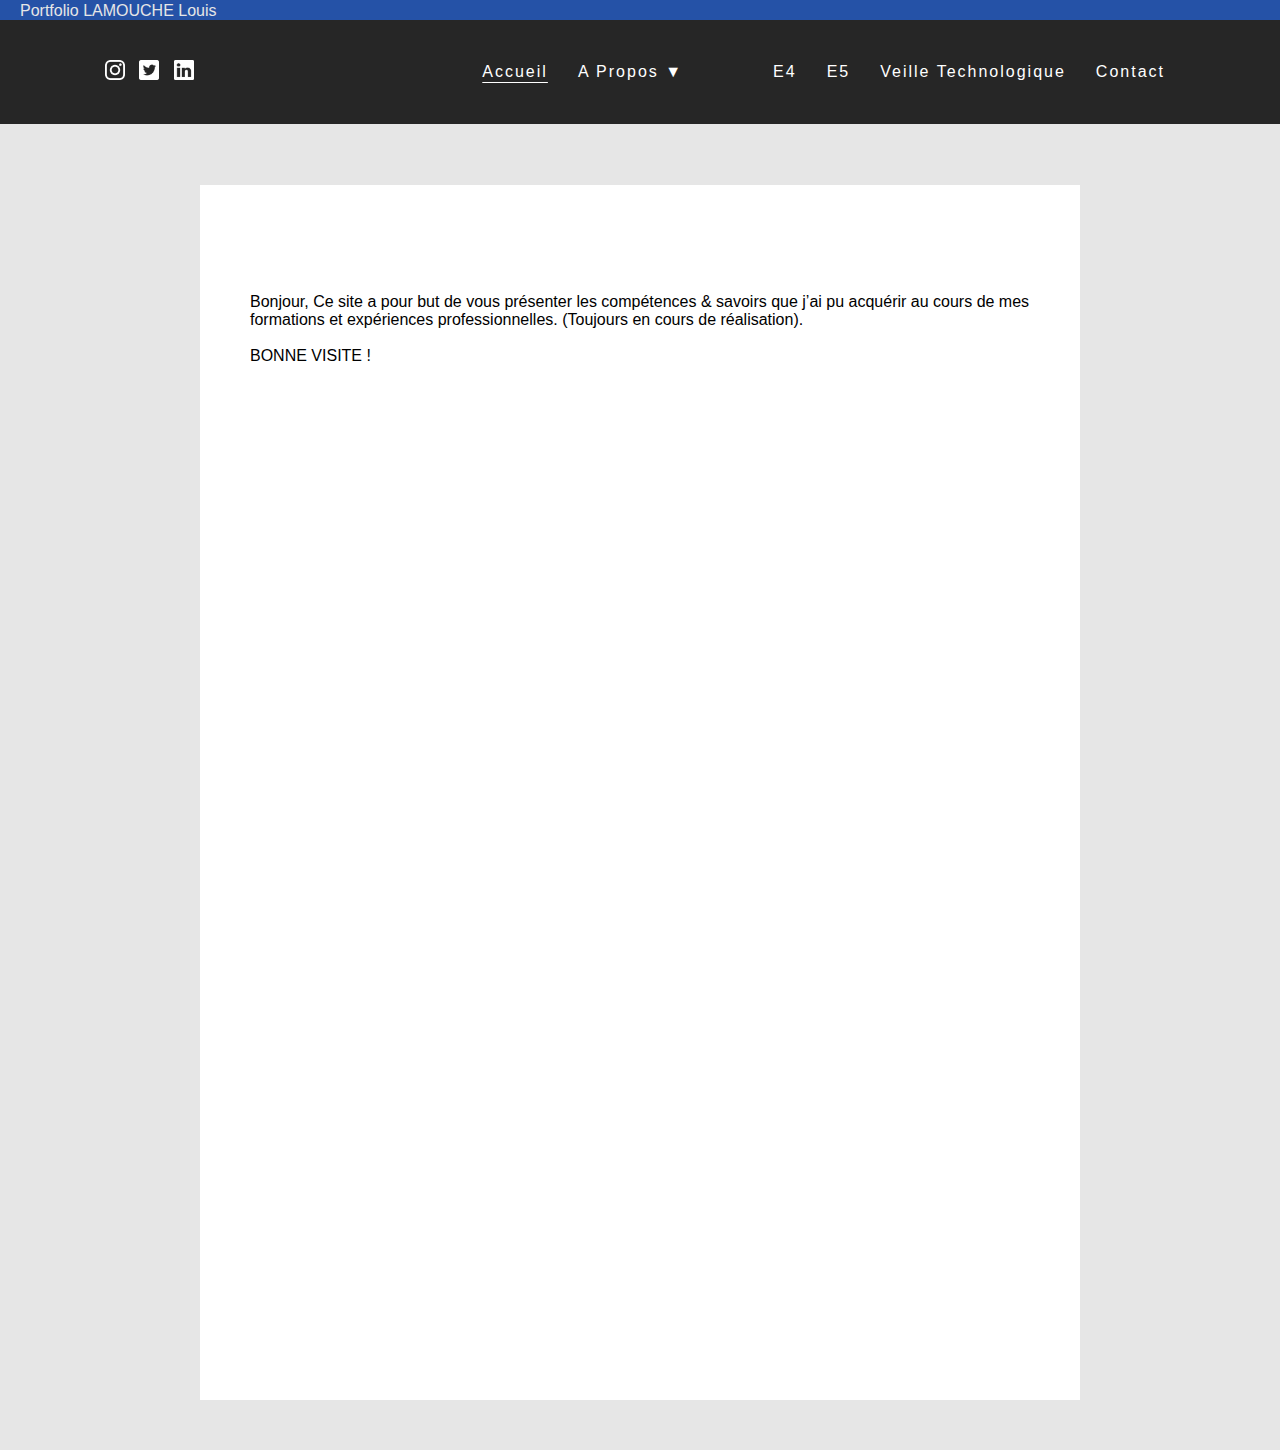
==== index.html @ 6cf8817d "Update index.html" ====
<!DOCTYPE html>
<html>
  <head> 
    <meta charset="utf-8">
  	<meta name="viewport" content="width=device-width, initial-scale=1">
    <link rel="stylesheet" type="text/css" href="/css/main.css">
    <title>Portfolio Louis Lamouche</title>
  </head>
  <body>
    <header>
      <div class="top">
        Portfolio LAMOUCHE Louis
      </div>
      <div class="unselect">
        <a href="https://www.instagram.com/louis_2204/?hl=fr" class="Réseaux" target="_blank"><img src="Images\Instagram.png" width="20" height="20"/ class="unselect"></a>
        <a href="https://twitter.com/Lamouche_Louis" class="Réseaux" target="_blank"><img src="Images\Twitter.png" width="20" height="20"/ class="unselect"></a>
        <a href="https://www.linkedin.com/in/louis-lamouche/" class="Réseaux" target="_blank"><img src="Images\Linkedin.png" width="20" height="20"/ class="unselect"></a>
      </div>
      <label for="toggle">☰</label>
      <input type="checkbox" id="toggle">
      <nav role="navigation" class="primary-navigation">
      <ul>
        <li class="navbar-link"><a href="index.html#" class="Accueil active">Accueil</a></li>
        <li class="navbar-link"><a class="A_Propos">A Propos ▼</a>
          <ul class="dropdown">
            <li class="invis"><a href="#"></li>
            <li><a href="A_Propos\Compétences.html#">Compétences</li>
            <li><a href="A_Propos\Expérience.html#">Expérience</li>
            <li><a href="A_Propos\Formation.html#">Formation</li>
            <li><a href="A_Propos\Intérêts.html#">Centres d'intérêts</li>
          </ul>
        </li>
        <li class="navbar-link"><a href="Epreuves\E4.html" class="E4">E4</a></li>
        <li class="navbar-link"><a href="Epreuves\E5.html" class="E5">E5</a></li>
        <li class="navbar-link"><a href="Veille.html" class="Veille">Veille Technologique</a></li>
        <li class="navbar-link"><a href="Contact.html" class="Contact">Contact</a></li>
      </ul>
    </nav>
    </header>
    <section class="banner"></section>
    <script type="text/javascript">
      window.addEventListener("scroll",function(){ 
        var header = document.querySelector("header");
        header.classList.toggle("sticky",window.scrollY > 0)
      })
    </script><br><br><br><br><br><br>
    <p>
        Bonjour,

        Ce site a pour but de vous présenter les compétences & savoirs que j’ai pu acquérir au cours de mes formations et expériences professionnelles. (Toujours en cours de réalisation).
        <br><br>
        BONNE VISITE !
    </p>
  </body>
</html>
---- css/main.css ----
*{
  margin: 0;
  padding: 0;
  box-sizing: border-box;
  font-family: 'Poppins', sans-serif;
}

html{
  background-color: #e6e6e6;
  display: inherit;
}

body{
  background: white;
  min-height: 150vh;
  min-width: 500px;
  margin: 50px;
  margin-left: 200px;
  margin-right: 200px;
  padding-bottom: 50px;
  display: inherit;
}

.top{
  background-color: #2552a7;
  top:0;
  height:20px;
  position: fixed;
  width: 100%;
  left: 0;
  color: #e6e6e6;
  padding-left: 20px;
  padding-top: 1.5px;
}

label, #toggle
{
    display: none;
}
 
@media all and (max-width: 970px)
{
    
    header 
    {
        height: 60px;
    }
  
    header nav 
    {
        display: none;
        flex-direction: column;
        background: #48435C;
        top: 0px;
    }
   
    header nav ul 
    {
        width: 50%;
    }
 
    label 
    {
        width: 30px;
        display: flex;
        justify-content: center;
        align-items: center;
        margin: 0 auto;
        font-size: 40px;
        color: white;
        cursor: pointer;
        position:absolute;
        top:12%;
        right: 6%;
    }
  
    #toggle:checked + nav {
        display: flex;
        min-height:300px;
        min-width:100%;
        top:80px;
      left:0;
        position:absolute;        
    }
    #toggle:checked + nav a.Accueil{
       flex-direction:column; 
       position:absolute;
      top:0px;
    }
  #toggle:checked + nav a.A_Propos{
       flex-direction:column; 
       position:absolute;
       width:50px;
       top:40px;
    }
  #toggle:checked + nav a.E4{
       flex-direction:column; 
       position:absolute;
      top:80px;
    left:-30px;
    }
  #toggle:checked + nav a.E5{
       flex-direction:column; 
       position:absolute;
      top:120px;
    }
  #toggle:checked + nav a.Veille{
       flex-direction:column; 
       position:absolute;
      top:160px;
    left:-60px;
    }
  #toggle:checked + nav a.Contact{
       flex-direction:column; 
       position:absolute;
      top:210px;
    left:-60px;
    }
}

header{
  position: fixed;
  top: 0;
  left: 0;
  width: 100%;
  display: flex;
  justify-content: space-between;
  align-items: center;
  transition: 0.6s;
  padding: 40px 100px;
  z-index: 100000;
  background: #262626;
  margin-top: 20px;
}

header.sticky{
  margin-top: 20px;
  padding: 10px 50px;
  background: #262626;
  color:white;
}

header a.Réseaux{
  font-size: 0;
  position: relative;
  padding: 5px;
  transition: .6s;
}

header ul{
  position: relative;
  display: flex;
  justify-content: center;
  align-items: center;
}

header ul li{
  position: relative;
  list-style: none;
  color:white;
}

header ul li a{
  position: relative;
  margin: 0 15px;
  text-decoration: none;
  color: #fff;
  letter-spacing: 2px;
  font-weight: 500px;
  transition: 0.6s;
}

header ul li ul{
  list-style: none;
  margin: 0 auto;
  border-left: 2px solid #3ca0e7;
  display: inline-block;
  padding: 0 30px;
  position: relative;
  text-decoration: none;
  text-align: left;
  font-family: arvo;
}

header ul li ul {
  visibility: hidden;
  opacity: 0;
  position: absolute;
  padding-left: 0;
  left: 0;
  display: none;
  background: #262626;
  transition: 0.6s;
}

header.sticky ul li ul {
  visibility: hidden;
  opacity: 0;
  position: absolute;
  padding-left: 0;
  left: 0;
  display: none;
  background: #262626;
}

header ul li ul li {
  clear: both;
  width: 100%;
  text-align: left;
  margin-bottom: 10px;
  border-style: none;
}

header ul li ul li a:hover {
  padding-left: 10px;
  border-left: 2px solid #3ca0e7;
  transition: all 0.3s ease;
}

header ul li:hover > ul, ul li ul:hover {
  visibility: visible;
  opacity: 1;
  display: block;
  min-width: 300px;
  text-align: left;
  margin-top: 0;
  padding-top: 0;
  box-shadow: 0px 3px 5px -1px #ccc;
  align-items: center;
}


.banner{
  position: relative;
  width: 100%;
  height: 15vh;
  background-color: #e6e6e6;
}

header.sticky .logo, header.sticky ul li a{
 color: #fff;
}

header.sticky ul li ul, header.sticky ul li ul li a:hover{
 border-left: 2px solid red;
}

header.sticky .Réseaux{
  filter: invert(100);
}

header .Réseaux{
  filter: invert(100);
}

.invis{
  display: none;
}

.Contact1, .mapouter{
  display: inline-block;
  padding: 50px;
}

.bold{
  font-weight: bold;
}

.margin-list{
  margin-left: 100px;
}

.underline{
  text-decoration: underline;
}

.unselect{
  user-select: none;
}

p{
  margin-left: 50px;
  margin-right: 50px;
}

.menu{
  border: solid;
  margin-left: 50px;
  margin-right: 800px;
  margin-bottom: 30px;
  padding: 10px;
  padding-left: 30px;
}

.menu a{
  text-decoration: underline;
  color: black;
}

.sous-menu{
  padding-left: 30px;
  list-style: square;
}

.A_Propos{
  user-select: none;
}

.BTS{
  display: flex;
  margin-left: 60px;
}

.option{
  border: solid;
  border-radius:15px;
  border-width: 5px;
  max-width: 400px;
  padding: 10px;
}

.h2{
  font-size: 30px;
  font-weight: bold;
}

.active{
  text-decoration: underline;
  text-underline-offset:5px;
}
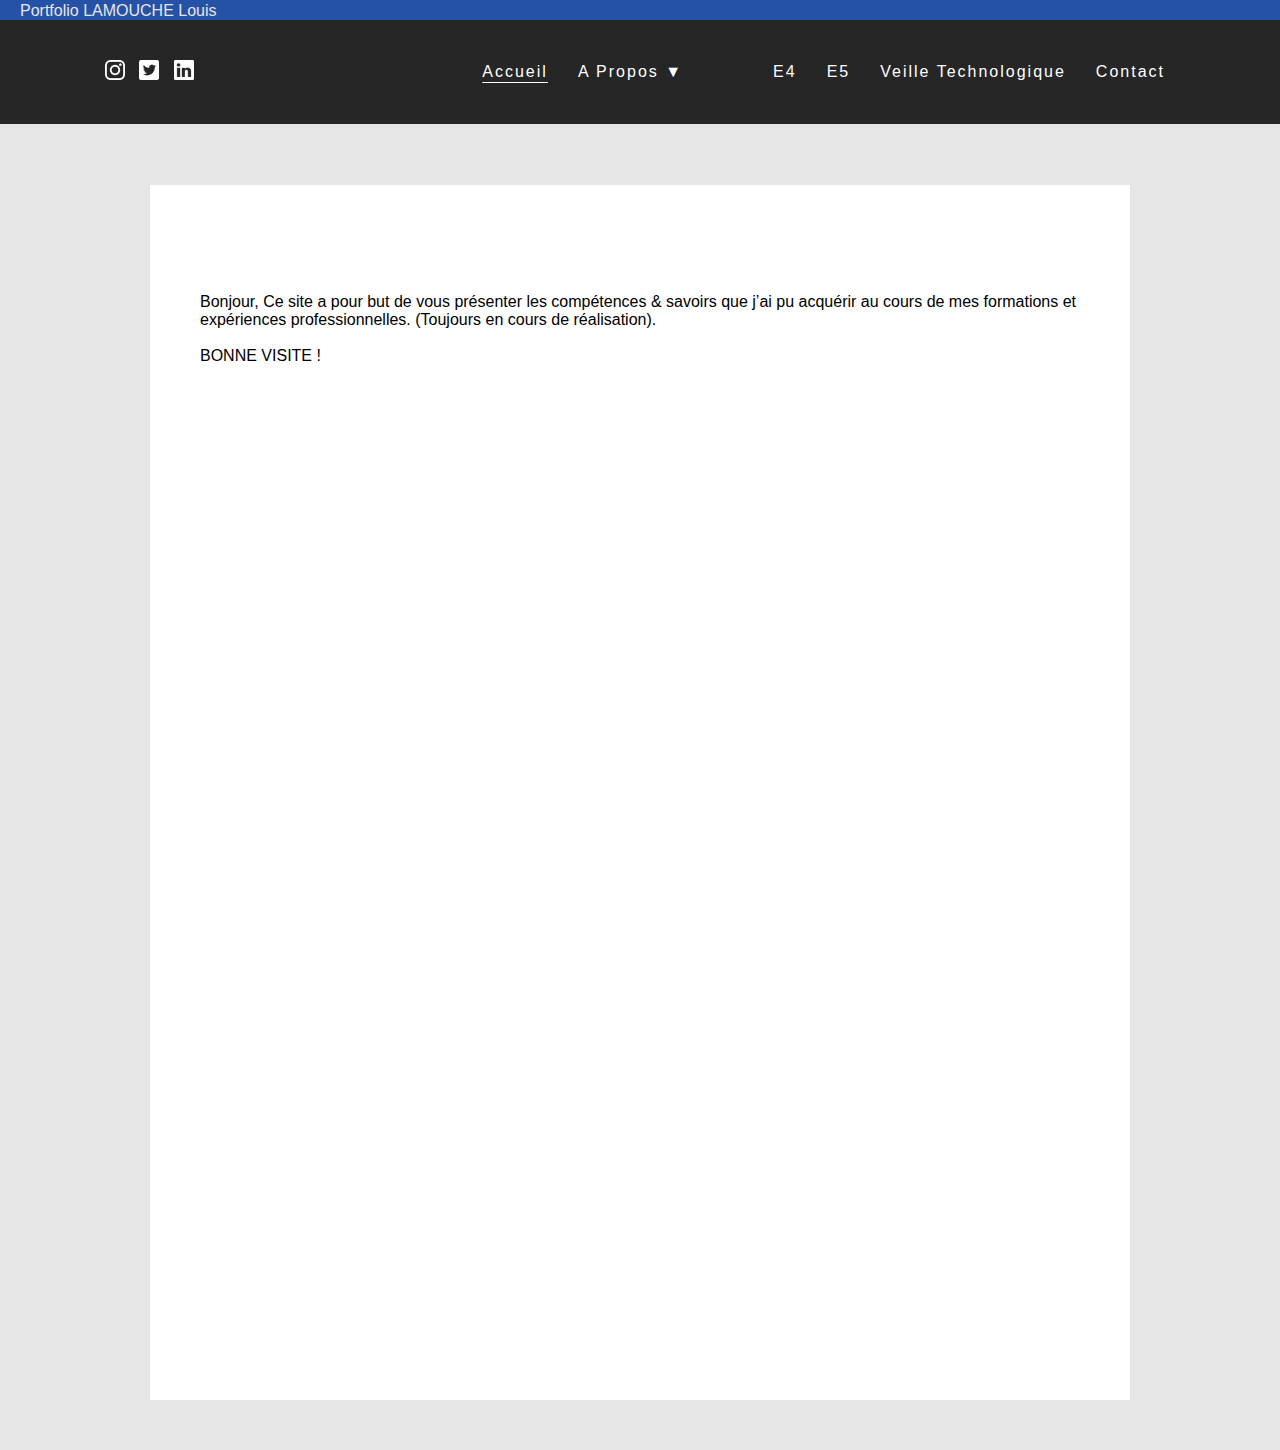
==== commit fc388567: "Update index.html" ====
--- a/index.html
+++ b/index.html
@@ -4,6 +4,7 @@
     <meta charset="utf-8">
   	<meta name="viewport" content="width=device-width, initial-scale=1">
     <link rel="stylesheet" type="text/css" href="/css/main.css">
+    <link rel="icon" href="Images\Icone.png">
     <title>Portfolio Louis Lamouche</title>
   </head>
   <body>
@@ -31,7 +32,7 @@
           </ul>
         </li>
         <li class="navbar-link"><a href="Epreuves\E4.html" class="E4">E4</a></li>
-        <li class="navbar-link"><a href="Epreuves\E5.html" class="E5">E5</a></li>
+        <li class="navbar-link"><a href="Epreuves\E5.html" class="E5">E5</a></li> 
         <li class="navbar-link"><a href="Veille.html" class="Veille">Veille Technologique</a></li>
         <li class="navbar-link"><a href="Contact.html" class="Contact">Contact</a></li>
       </ul>
@@ -43,6 +44,12 @@
         var header = document.querySelector("header");
         header.classList.toggle("sticky",window.scrollY > 0)
       })
+    </script>
+     <script type="text/javascript">
+      window.addEventListener("scroll",function(){ 
+        var nav = document.querySelector("nav");
+        nav.classList.toggle("sticky",window.scrollY > 0)
+      })
     </script><br><br><br><br><br><br>
     <p>
         Bonjour,
--- a/css/main.css
+++ b/css/main.css
@@ -15,8 +15,8 @@
   min-height: 150vh;
   min-width: 500px;
   margin: 50px;
-  margin-left: 200px;
-  margin-right: 200px;
+  margin-left: 150px;
+  margin-right: 150px;
   padding-bottom: 50px;
   display: inherit;
 }
@@ -27,7 +27,7 @@
   height:20px;
   position: fixed;
   width: 100%;
-  left: 0;
+  left: 0; 
   color: #e6e6e6;
   padding-left: 20px;
   padding-top: 1.5px;
@@ -70,7 +70,7 @@
         color: white;
         cursor: pointer;
         position:absolute;
-        top:12%;
+        top:9%;
         right: 6%;
     }
   
@@ -96,12 +96,13 @@
   #toggle:checked + nav a.E4{
        flex-direction:column; 
        position:absolute;
-      top:80px;
+      top:100px;
     left:-30px;
     }
   #toggle:checked + nav a.E5{
        flex-direction:column; 
        position:absolute;
+      left:-60px;
       top:120px;
     }
   #toggle:checked + nav a.Veille{
@@ -116,7 +117,7 @@
       top:210px;
     left:-60px;
     }
-}
+} 
 
 header{
   position: fixed;
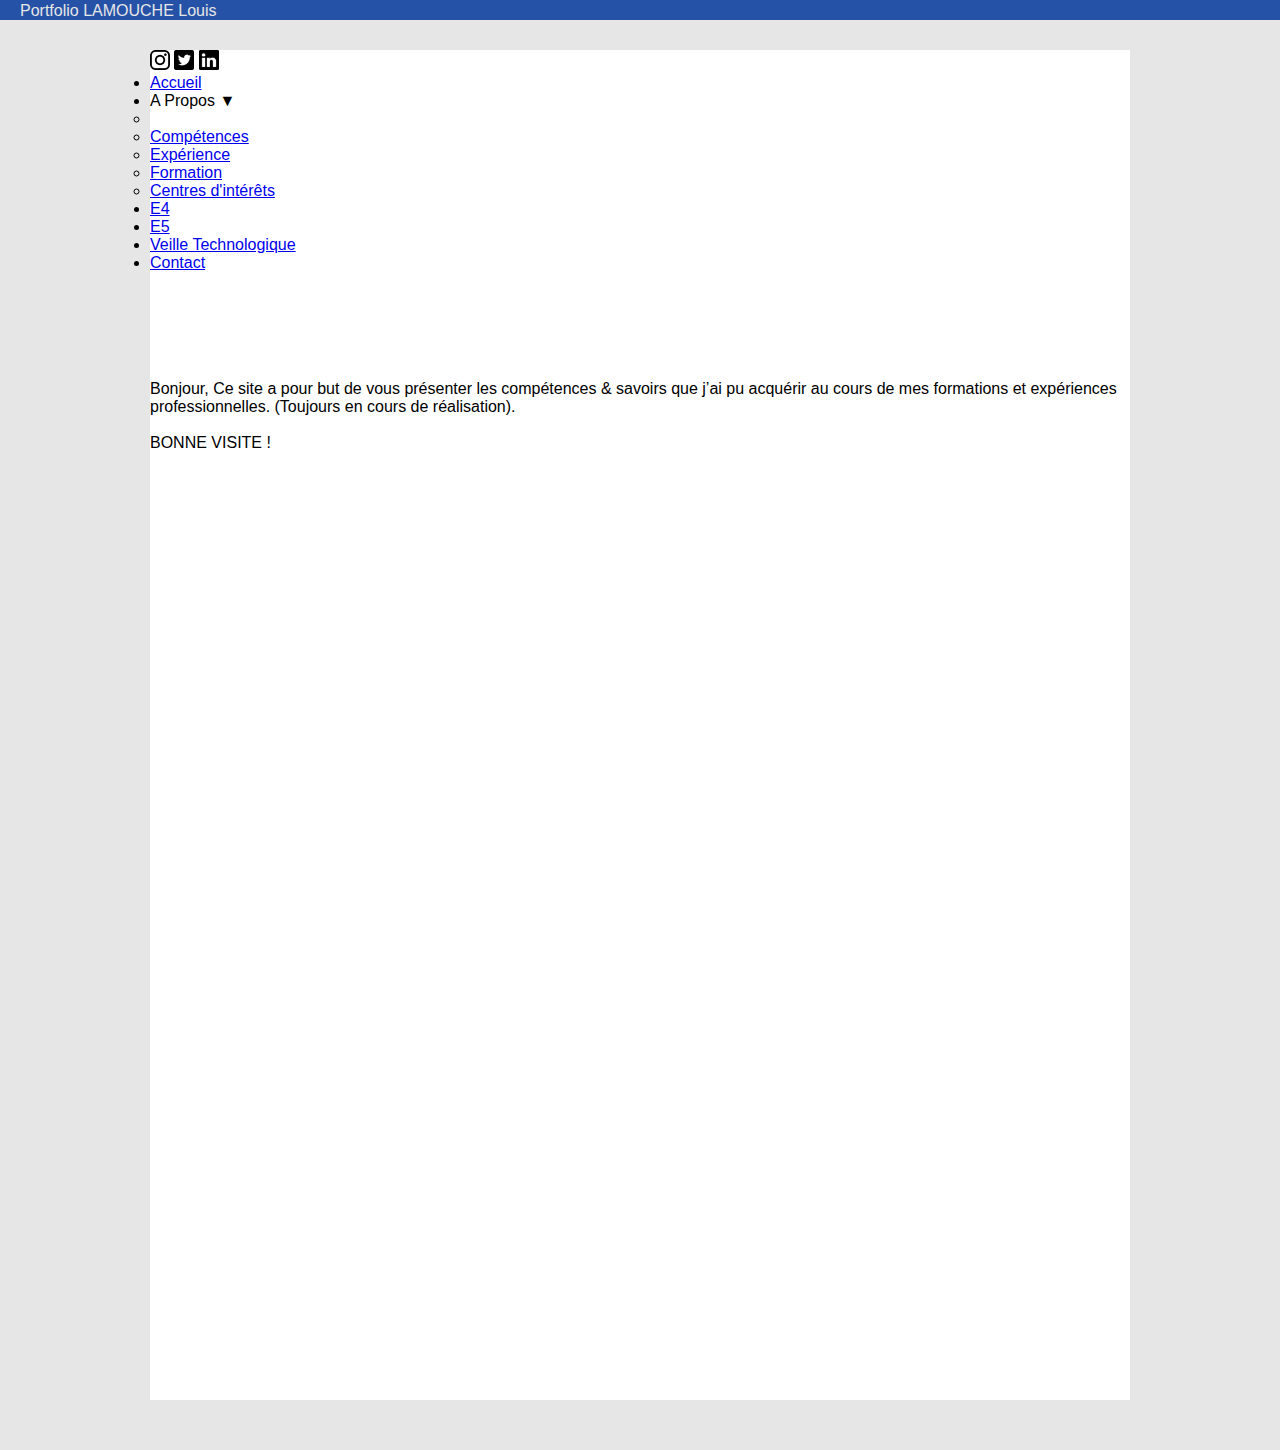
==== commit 1750075d: "Update index.html" ====
--- a/index.html
+++ b/index.html
@@ -44,12 +44,6 @@
         var header = document.querySelector("header");
         header.classList.toggle("sticky",window.scrollY > 0)
       })
-    </script>
-     <script type="text/javascript">
-      window.addEventListener("scroll",function(){ 
-        var nav = document.querySelector("nav");
-        nav.classList.toggle("sticky",window.scrollY > 0)
-      })
     </script><br><br><br><br><br><br>
     <p>
         Bonjour,
--- a/css/main.css
+++ b/css/main.css
@@ -76,12 +76,12 @@
   
     #toggle:checked + nav {
         display: flex;
-        min-height:300px;
+        min-height:300px; 
         min-width:100%;
         top:80px;
       left:0;
-        position:absolute;        
-    }
+        position:absolute;
+      
     #toggle:checked + nav a.Accueil{
        flex-direction:column; 
        position:absolute;
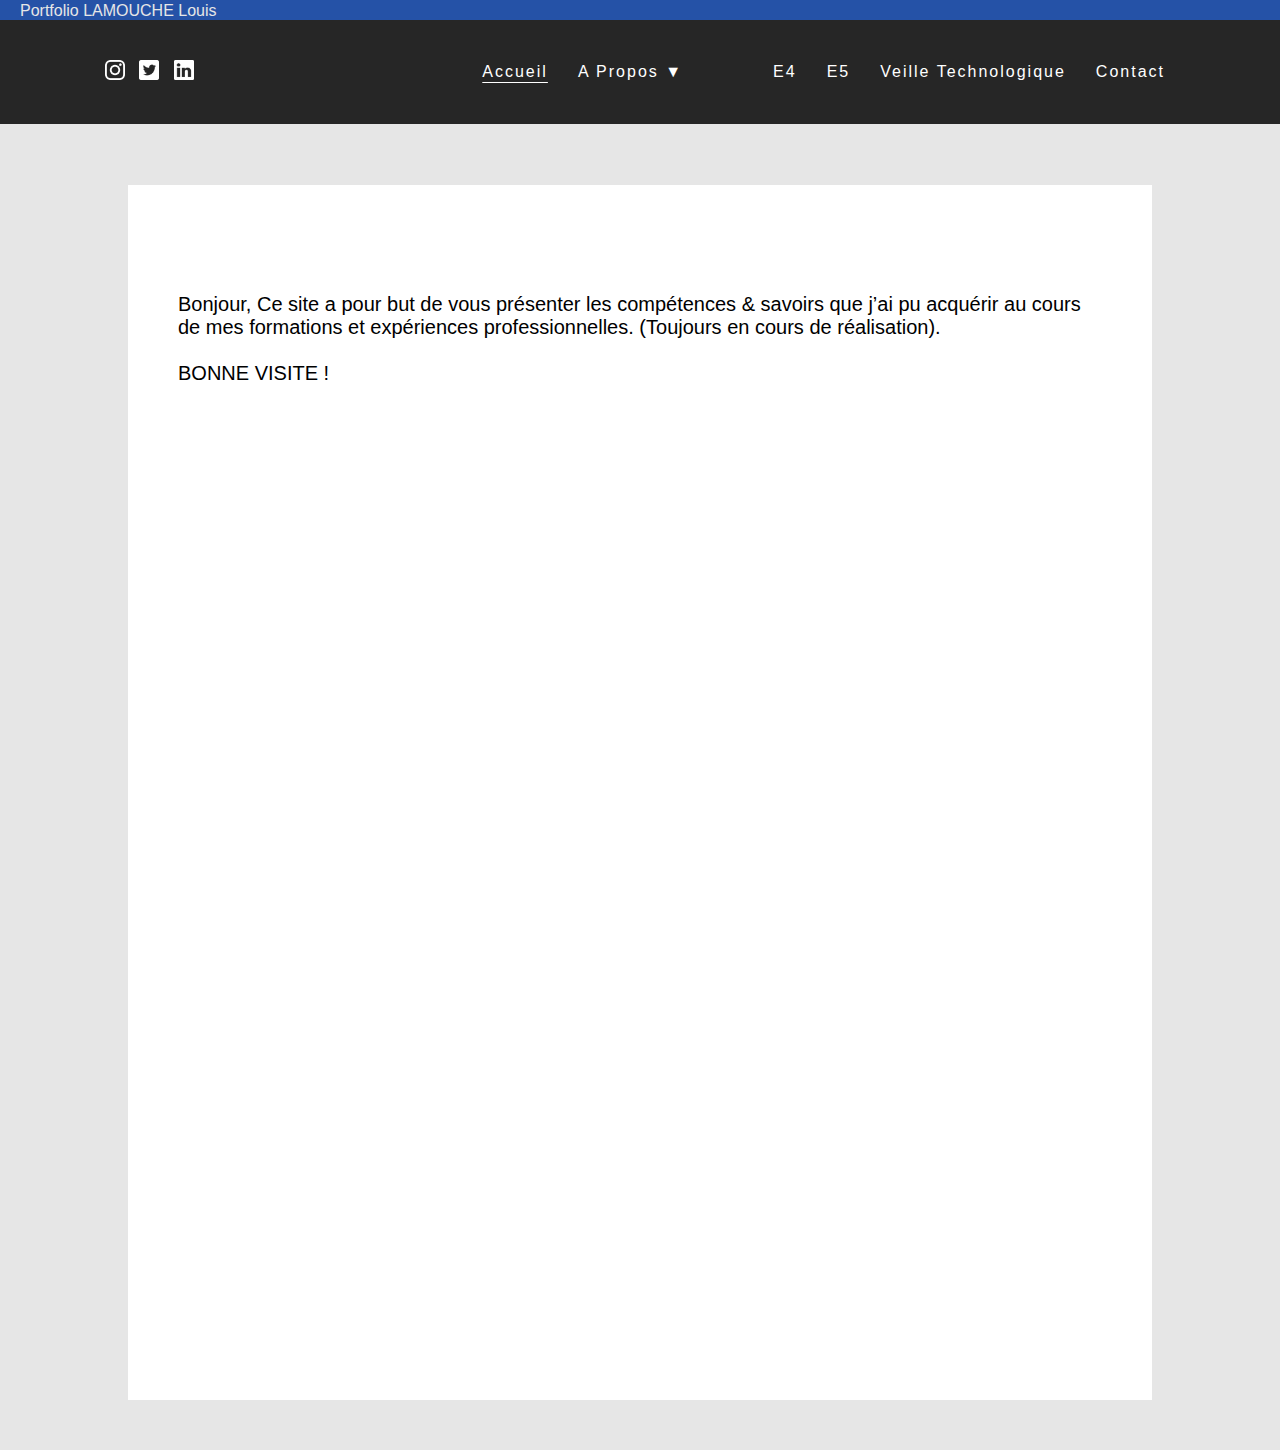
==== commit da59c80f: "Update index.html" ====
--- a/index.html
+++ b/index.html
@@ -21,7 +21,7 @@
       <input type="checkbox" id="toggle">
       <nav role="navigation" class="primary-navigation">
       <ul>
-        <li class="navbar-link"><a href="index.html#" class="Accueil active">Accueil</a></li>
+        <li class="navbar-link"><a href="https://louis-2204.github.io" class="Accueil active">Accueil</a></li>
         <li class="navbar-link"><a class="A_Propos">A Propos ▼</a>
           <ul class="dropdown">
             <li class="invis"><a href="#"></li>
--- a/css/main.css
+++ b/css/main.css
@@ -13,10 +13,10 @@
 body{
   background: white;
   min-height: 150vh;
-  min-width: 500px;
+  min-width: 80%;
   margin: 50px;
-  margin-left: 150px;
-  margin-right: 150px;
+  margin-left: 10%;
+  margin-right: 10%;
   padding-bottom: 50px;
   display: inherit;
 }
@@ -38,7 +38,7 @@
     display: none;
 }
  
-@media all and (max-width: 970px)
+@media all and (max-width: 1050px)
 {
     
     header 
@@ -81,6 +81,7 @@
         top:80px;
       left:0;
         position:absolute;
+  }
       
     #toggle:checked + nav a.Accueil{
        flex-direction:column; 
@@ -228,6 +229,7 @@
   padding-top: 0;
   box-shadow: 0px 3px 5px -1px #ccc;
   align-items: center;
+  z-index:10000;
 }
 
 
@@ -282,6 +284,7 @@
 p{
   margin-left: 50px;
   margin-right: 50px;
+  font-size:min(max(13px, 2vw), 20px);
 }
 
 .menu{
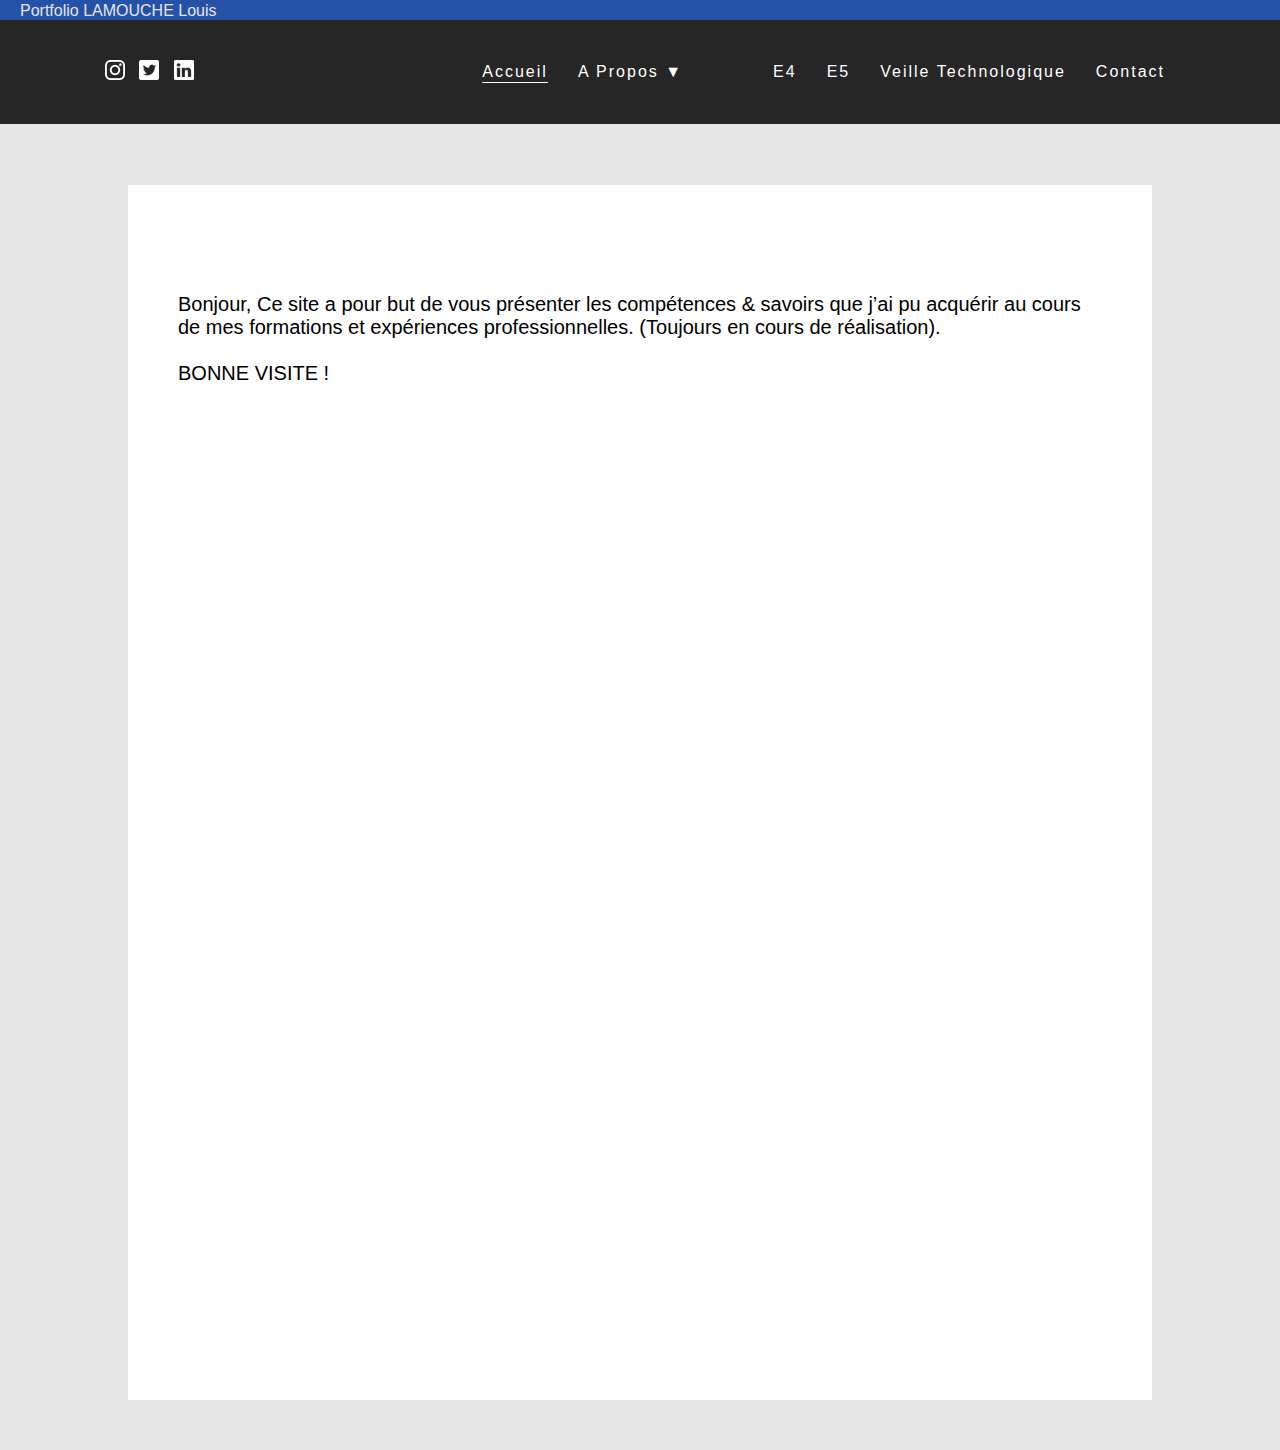
==== commit e7b01eaa: "Update index.html" ====
--- a/index.html
+++ b/index.html
@@ -48,7 +48,7 @@
     <p>
         Bonjour,
 
-        Ce site a pour but de vous présenter les compétences & savoirs que j’ai pu acquérir au cours de mes formations et expériences professionnelles. (Toujours en cours de réalisation).
+        Ce site a pour but de vous présenter les compétences & savoirs que j’ai pu acquérir au cours de mes formations et expériences professionnelles. <a class="red"> (Toujours en cours de réalisation)</a>.
         <br><br>
         BONNE VISITE !
     </p>
--- a/css/main.css
+++ b/css/main.css
@@ -19,6 +19,10 @@
   margin-right: 10%;
   padding-bottom: 50px;
   display: inherit;
+}
+
+.iframe_phone{
+  display:none;
 }
 
 .top{
@@ -40,6 +44,13 @@
  
 @media all and (max-width: 1050px)
 {
+    iframe, .CV{
+      display:none;
+    }
+
+    .iframe_phone{
+      display:block;
+    }
     
     header 
     {
@@ -72,13 +83,26 @@
         position:absolute;
         top:9%;
         right: 6%;
-    }
+        user-select:none;
+    }
+  
+    #toggle:checked + header ul li ul {
+        visibility: hidden;
+        opacity: 0;
+        margin-left: 100px;
+        position: absolute;
+        padding-left: 0;
+        left: 0;
+        display: none;
+        background: #262626;
+        transition: 0.6s;
+  }
   
     #toggle:checked + nav {
         display: flex;
-        min-height:300px; 
+        min-height:220px; 
         min-width:100%;
-        top:80px;
+        top:60px;
       left:0;
         position:absolute;
   }
@@ -91,31 +115,32 @@
   #toggle:checked + nav a.A_Propos{
        flex-direction:column; 
        position:absolute;
-       width:50px;
+       width:120px;
        top:40px;
     }
   #toggle:checked + nav a.E4{
        flex-direction:column; 
        position:absolute;
+      top:80px;
+    left:-30px;
+    }
+  #toggle:checked + nav a.E5{
+       flex-direction:column; 
+       position:absolute;
+      left:-60px;
       top:100px;
-    left:-30px;
-    }
-  #toggle:checked + nav a.E5{
-       flex-direction:column; 
-       position:absolute;
-      left:-60px;
-      top:120px;
     }
   #toggle:checked + nav a.Veille{
        flex-direction:column; 
        position:absolute;
-      top:160px;
+       width:200px;
+      top:140px;
     left:-60px;
     }
   #toggle:checked + nav a.Contact{
        flex-direction:column; 
        position:absolute;
-      top:210px;
+      top:180px;
     left:-60px;
     }
 } 
@@ -261,7 +286,7 @@
 }
 
 .Contact1, .mapouter{
-  display: inline-block;
+  display: block;
   padding: 50px;
 }
 
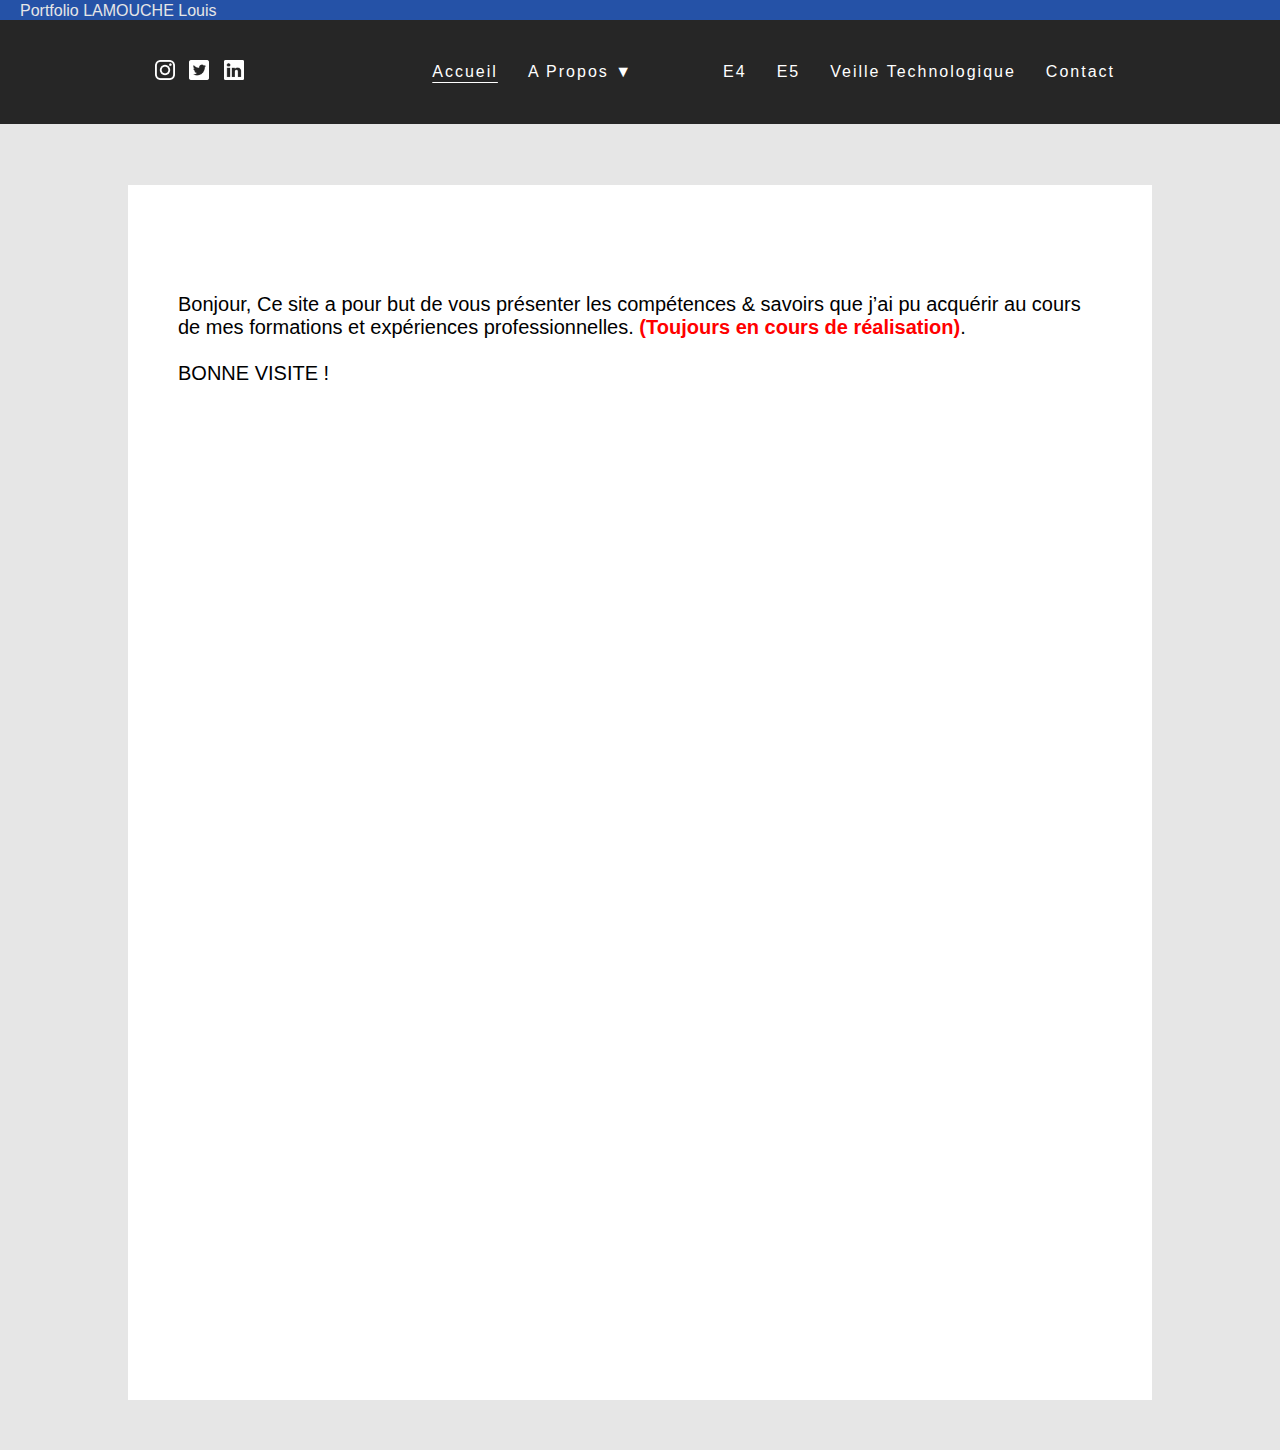
==== commit dcd23afb: "Update index.html" ====
--- a/index.html
+++ b/index.html
@@ -28,7 +28,6 @@
             <li><a href="A_Propos\Compétences.html#">Compétences</li>
             <li><a href="A_Propos\Expérience.html#">Expérience</li>
             <li><a href="A_Propos\Formation.html#">Formation</li>
-            <li><a href="A_Propos\Intérêts.html#">Centres d'intérêts</li>
           </ul>
         </li>
         <li class="navbar-link"><a href="Epreuves\E4.html" class="E4">E4</a></li>
--- a/css/main.css
+++ b/css/main.css
@@ -21,6 +21,67 @@
   display: inherit;
 }
 
+.modal, .modal2 {
+    position: fixed;
+    z-index:1000000000000;
+    left: 0;
+    top: 0;
+    width: 100%;
+    height: 100%;
+    background-color: rgba(0, 0, 0, 0.5);
+    opacity: 0;
+    visibility: hidden;
+    transform: scale(1.1);
+    transition: visibility 0s linear 0.25s, opacity 0.25s 0s, transform 0.25s;
+}
+
+.modal-content, .modal-content2 {
+    position: absolute;
+    top: 100px;
+    left: 50%;
+    transform: translate(-50%, -0%);
+    background-color: white;
+    padding: 1rem 1.5rem;
+    min-height: 90%;
+    min-width: 90%;
+    border-radius: 0.5rem;
+}
+
+.close-button, .close-button2 {
+    float: right;
+    width: 1.5rem;
+    line-height: 1.5rem;
+    text-align: center;
+    cursor: pointer;
+    border-radius: 0.25rem;
+    background-color: lightgray;
+}
+
+.close-button:hover {
+    background-color: darkgray;
+}
+
+.show-modal, .show-modal2 {
+    opacity: 1;
+    overflow-y: scroll;
+    visibility: visible;
+    transform: scale(1.0);
+    transition: visibility 0s linear 0s, opacity 0.25s 0s, transform 0.25s;
+}
+
+button{
+  height:100px;
+  width:100px;
+  border:solid;
+  border-radius:20px;
+  cursor:pointer;
+}
+
+.red{
+  color : red;
+  font-weight: bold;
+}
+
 .iframe_phone{
   display:none;
 }
@@ -31,7 +92,7 @@
   height:20px;
   position: fixed;
   width: 100%;
-  left: 0; 
+  left: 0;
   color: #e6e6e6;
   padding-left: 20px;
   padding-top: 1.5px;
@@ -41,36 +102,41 @@
 {
     display: none;
 }
- 
+
 @media all and (max-width: 1050px)
 {
     iframe, .CV{
       display:none;
     }
 
+    .epreuves{
+      display: block;
+      height: 700px;
+    }
+
     .iframe_phone{
       display:block;
     }
-    
-    header 
+
+    header
     {
         height: 60px;
     }
-  
-    header nav 
+
+    header nav
     {
         display: none;
         flex-direction: column;
         background: #48435C;
         top: 0px;
     }
-   
-    header nav ul 
+
+    header nav ul
     {
         width: 50%;
     }
- 
-    label 
+
+    label
     {
         width: 30px;
         display: flex;
@@ -85,7 +151,7 @@
         right: 6%;
         user-select:none;
     }
-  
+
     #toggle:checked + header ul li ul {
         visibility: hidden;
         opacity: 0;
@@ -97,53 +163,53 @@
         background: #262626;
         transition: 0.6s;
   }
-  
+
     #toggle:checked + nav {
         display: flex;
-        min-height:220px; 
+        min-height:220px;
         min-width:100%;
         top:60px;
       left:0;
         position:absolute;
   }
-      
+
     #toggle:checked + nav a.Accueil{
-       flex-direction:column; 
+       flex-direction:column;
        position:absolute;
       top:0px;
     }
   #toggle:checked + nav a.A_Propos{
-       flex-direction:column; 
+       flex-direction:column;
        position:absolute;
        width:120px;
        top:40px;
     }
   #toggle:checked + nav a.E4{
-       flex-direction:column; 
+       flex-direction:column;
        position:absolute;
       top:80px;
     left:-30px;
     }
   #toggle:checked + nav a.E5{
-       flex-direction:column; 
+       flex-direction:column;
        position:absolute;
       left:-60px;
       top:100px;
     }
   #toggle:checked + nav a.Veille{
-       flex-direction:column; 
+       flex-direction:column;
        position:absolute;
        width:200px;
       top:140px;
     left:-60px;
     }
   #toggle:checked + nav a.Contact{
-       flex-direction:column; 
+       flex-direction:column;
        position:absolute;
       top:180px;
     left:-60px;
     }
-} 
+}
 
 header{
   position: fixed;
@@ -154,7 +220,7 @@
   justify-content: space-between;
   align-items: center;
   transition: 0.6s;
-  padding: 40px 100px;
+  padding: 40px 150px;
   z-index: 100000;
   background: #262626;
   margin-top: 20px;
@@ -296,6 +362,7 @@
 
 .margin-list{
   margin-left: 100px;
+  font-size:min(max(13px, 2vw), 20px);
 }
 
 .underline{
@@ -314,8 +381,8 @@
 
 .menu{
   border: solid;
+  width:250px;
   margin-left: 50px;
-  margin-right: 800px;
   margin-bottom: 30px;
   padding: 10px;
   padding-left: 30px;
